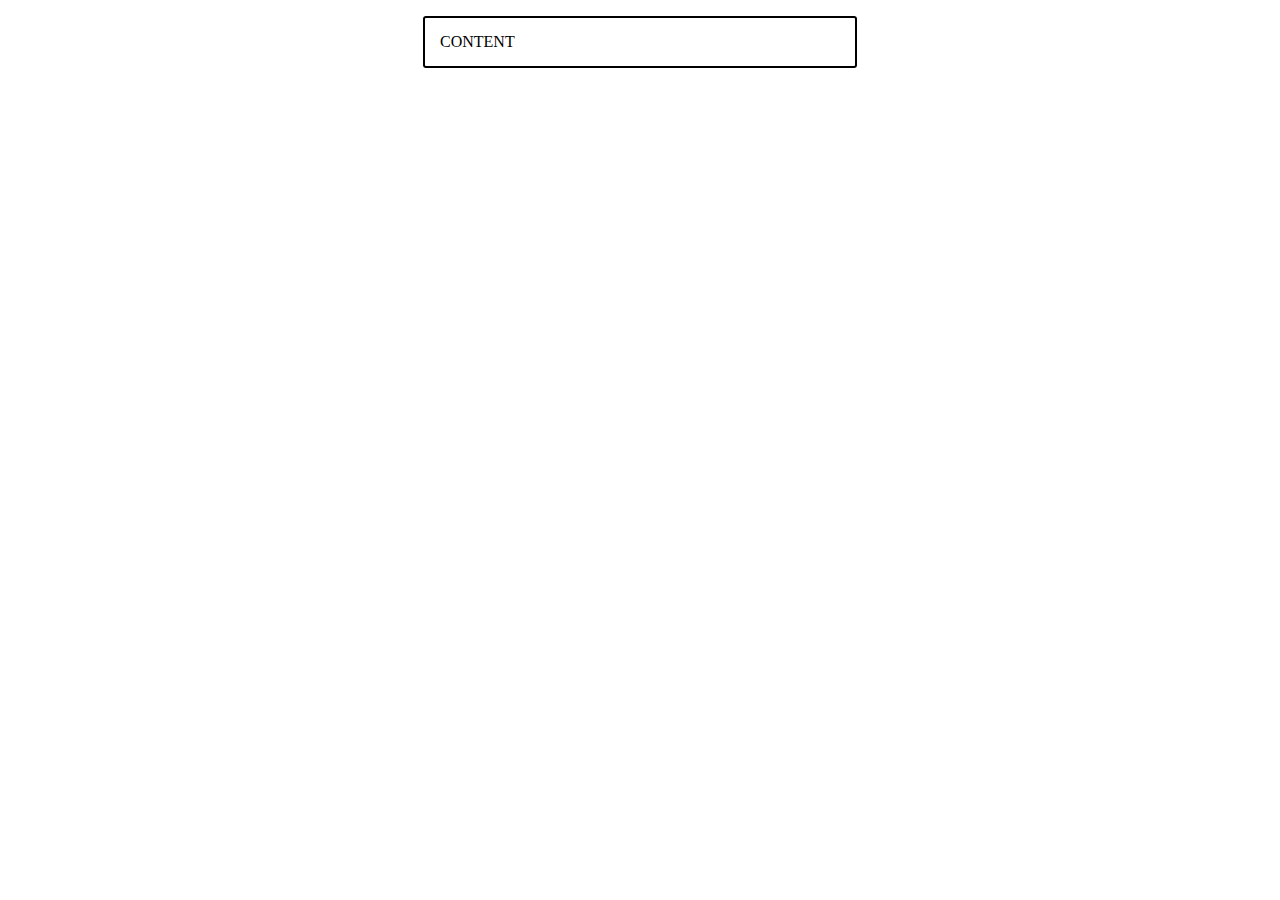
==== index.html @ b2225e56 "initial iframe setup" ====
<html>
    <head>
    </head>
    <body>
        <div style="text-align: center; height: 500px;">
            <iframe id="iframe" src="./creditscore/creditscore.html" style="width:100%; height: 100%;" scrolling="no" frameborder="0" title="Credit Score Calculator"></iframe>
        </div>
    </body>
</html>
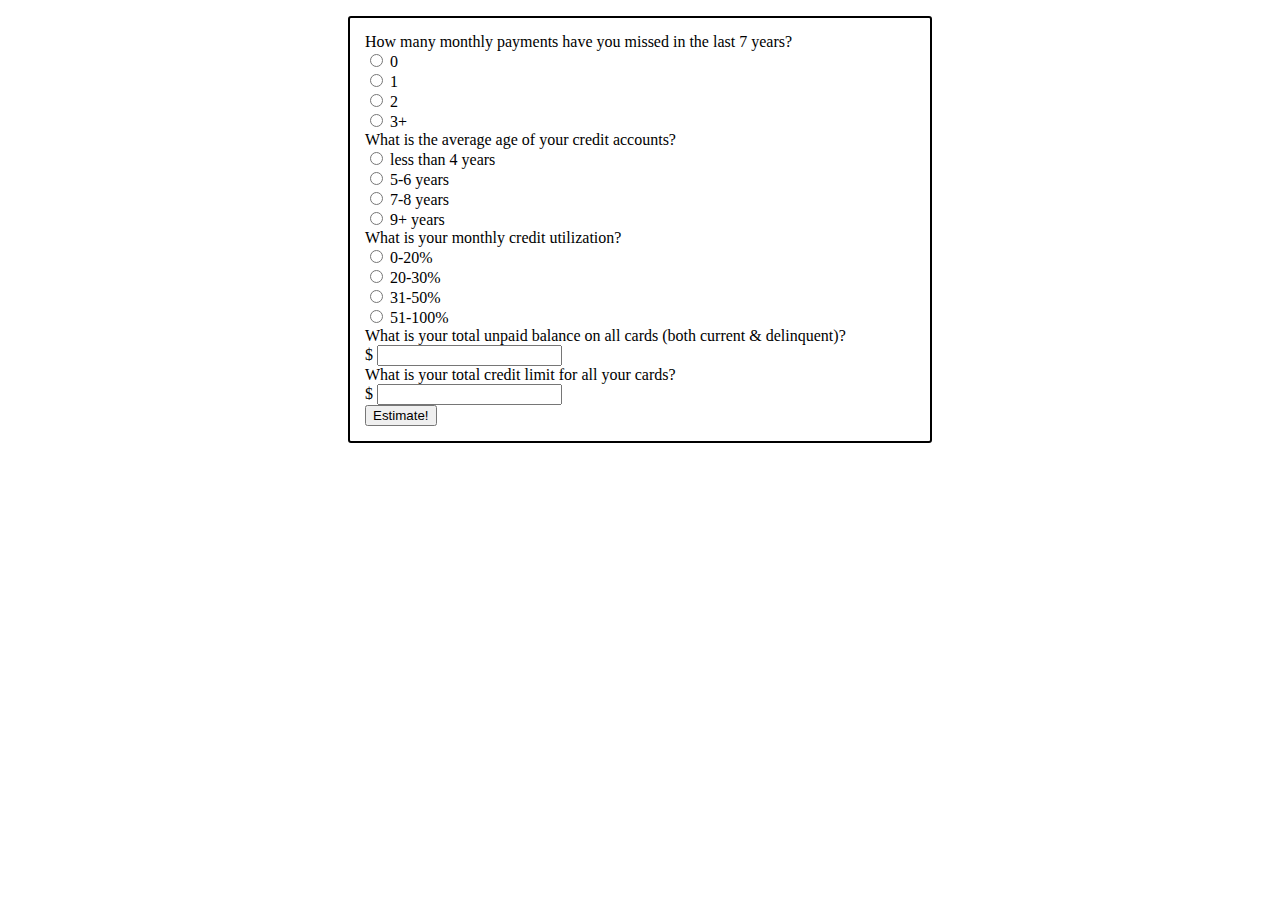
==== commit 3bb05dbe: "basic form done" ====
--- a/index.html
+++ b/index.html
@@ -2,7 +2,7 @@
     <head>
     </head>
     <body>
-        <div style="text-align: center; height: 500px;">
+        <div style="text-align: center; height: 700px;">
             <iframe id="iframe" src="./creditscore/creditscore.html" style="width:100%; height: 100%;" scrolling="no" frameborder="0" title="Credit Score Calculator"></iframe>
         </div>
     </body>
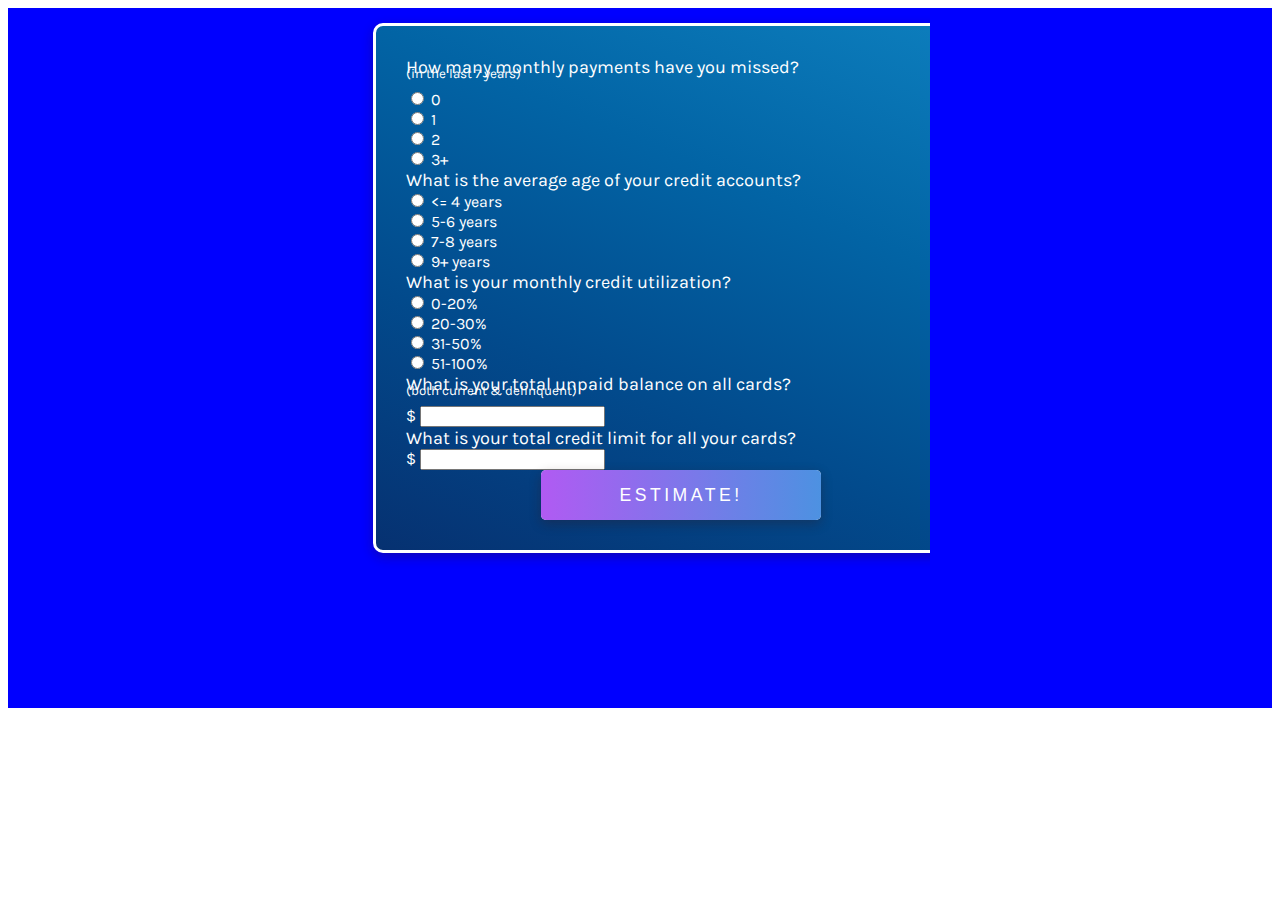
==== commit 16a8d428: "properly embeds" ====
--- a/index.html
+++ b/index.html
@@ -2,8 +2,8 @@
     <head>
     </head>
     <body>
-        <div style="text-align: center; height: 700px;">
-            <iframe id="iframe" src="./creditscore/creditscore.html" style="width:100%; height: 100%;" scrolling="no" frameborder="0" title="Credit Score Calculator"></iframe>
+        <div style="background-color: blue;">
+            <iframe src="./creditscore/creditscore.html" allowtransparency="true" style="display:block; width: 580px; height: 700px; margin-left: auto; margin-right: auto;" scrolling="no" frameborder="0" title="Credit Score Calculator"></iframe>
         </div>
     </body>
 </html>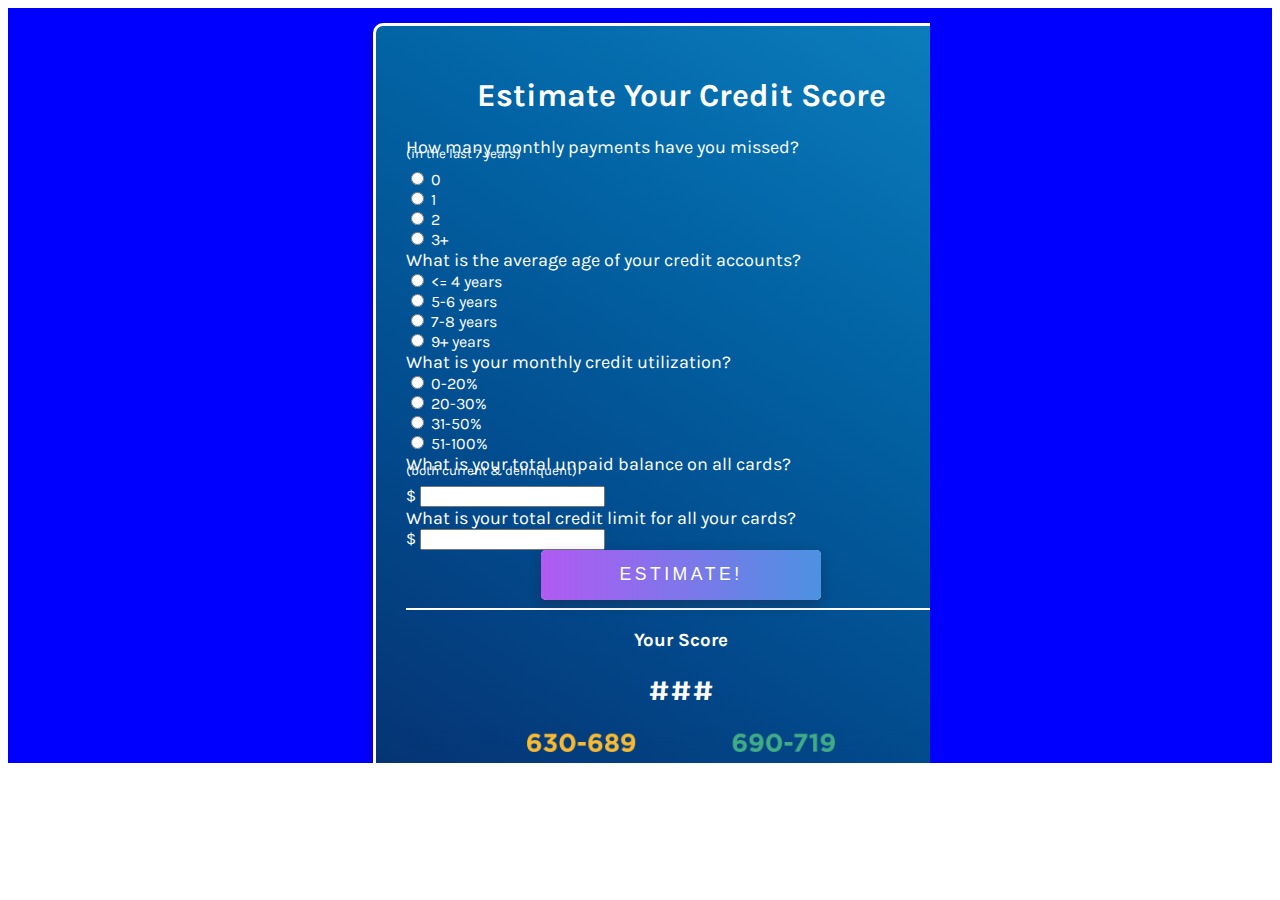
==== commit 8ce8dd9b: "added top bottom sections" ====
--- a/index.html
+++ b/index.html
@@ -3,7 +3,7 @@
     </head>
     <body>
         <div style="background-color: blue;">
-            <iframe src="./creditscore/creditscore.html" allowtransparency="true" style="display:block; width: 580px; height: 700px; margin-left: auto; margin-right: auto;" scrolling="no" frameborder="0" title="Credit Score Calculator"></iframe>
+            <iframe src="./creditscore/creditscore.html" style="display:block; width: 580px; height: 755px; margin-left: auto; margin-right: auto;" scrolling="no" allowtransparency="true" frameborder="0" title="Credit Score Calculator"></iframe>
         </div>
     </body>
 </html>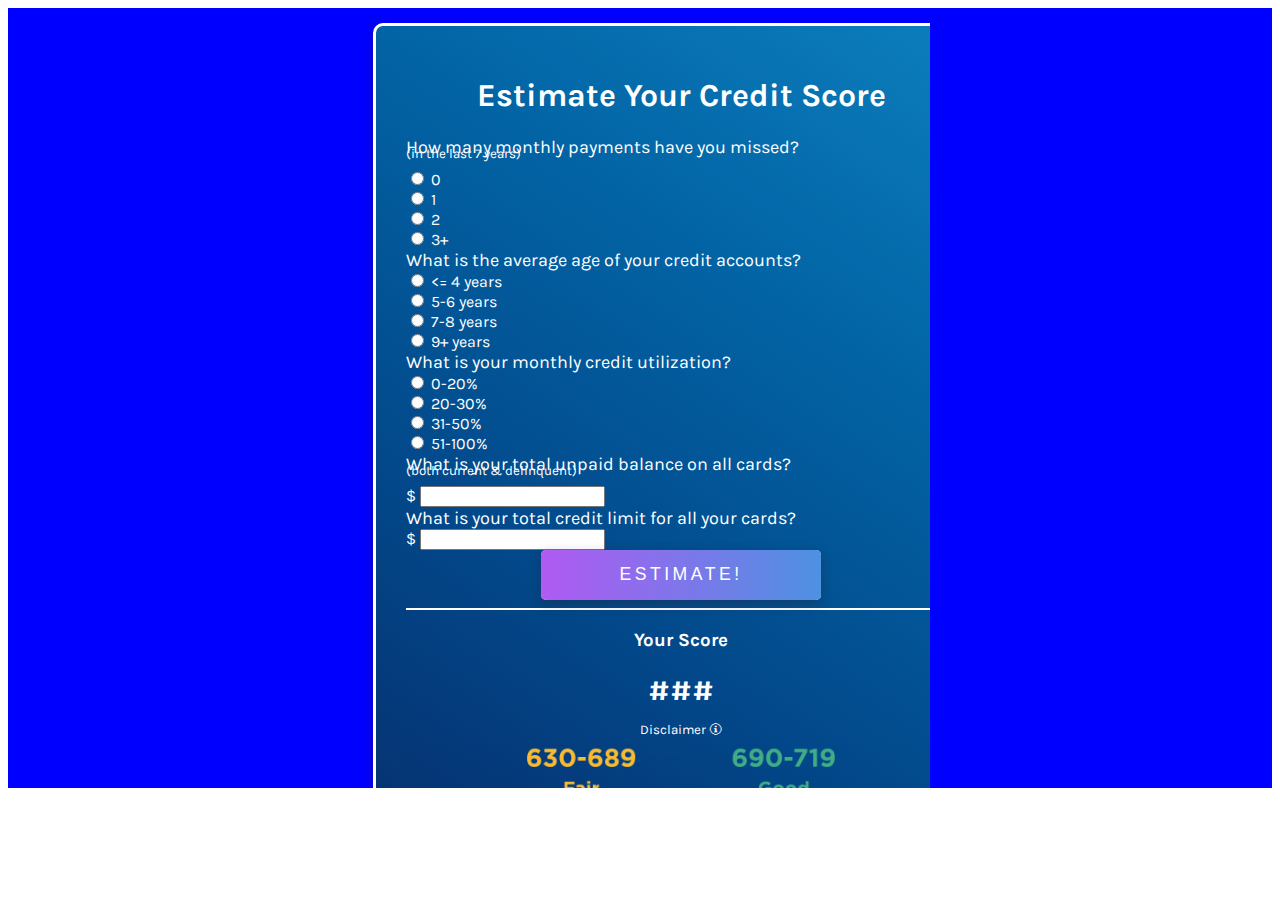
==== commit e8f22b98: "initial js work" ====
--- a/index.html
+++ b/index.html
@@ -3,7 +3,7 @@
     </head>
     <body>
         <div style="background-color: blue;">
-            <iframe src="./creditscore/creditscore.html" style="display:block; width: 580px; height: 755px; margin-left: auto; margin-right: auto;" scrolling="no" allowtransparency="true" frameborder="0" title="Credit Score Calculator"></iframe>
+            <iframe src="./creditscore/creditscore.html" style="display:block; width: 580px; height: 780px; margin-left: auto; margin-right: auto;" scrolling="no" allowtransparency="true" frameborder="0" title="Credit Score Calculator"></iframe>
         </div>
     </body>
 </html>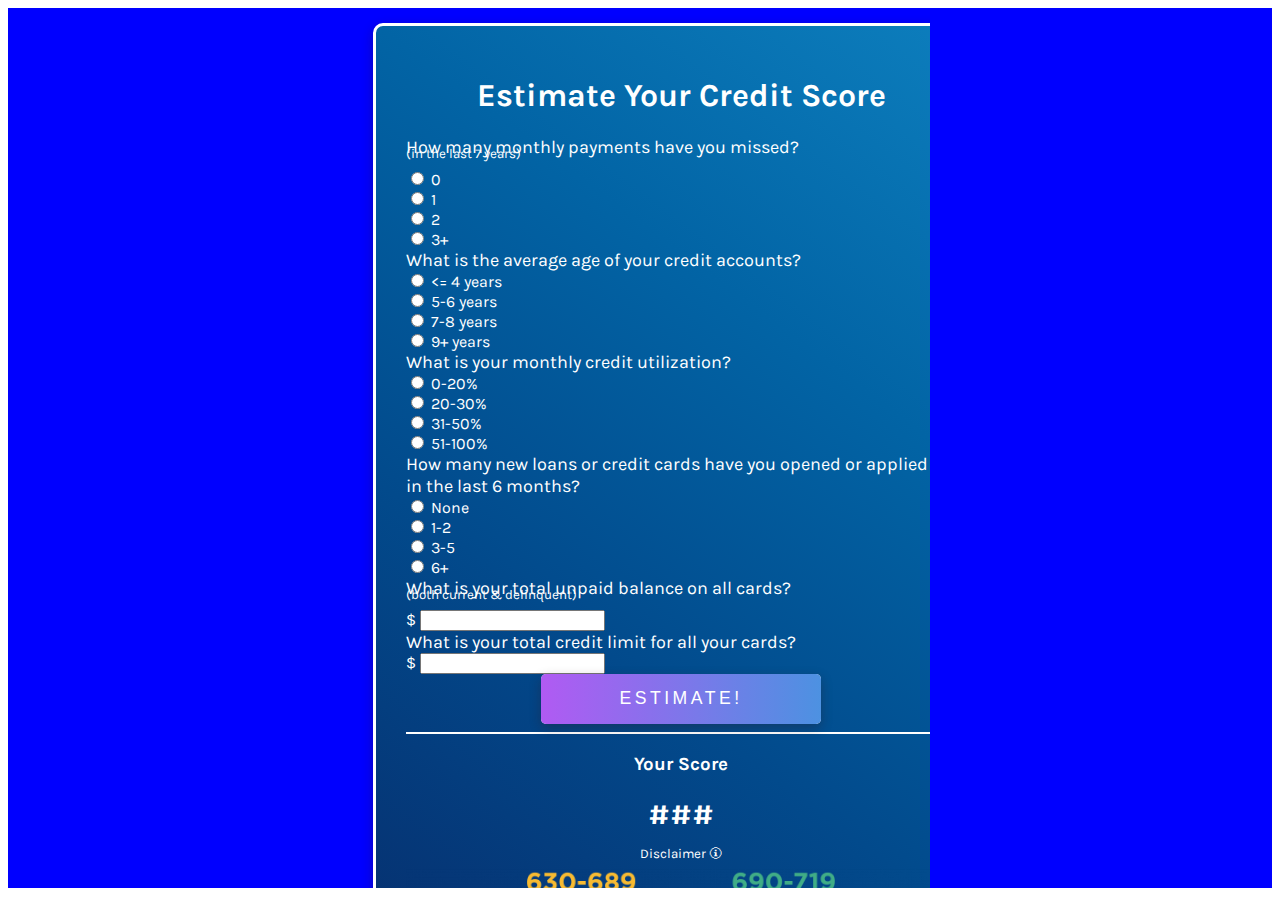
==== commit 44e9bfaa: "added new loans/cards question" ====
--- a/index.html
+++ b/index.html
@@ -3,7 +3,7 @@
     </head>
     <body>
         <div style="background-color: blue;">
-            <iframe src="./creditscore/creditscore.html" style="display:block; width: 580px; height: 780px; margin-left: auto; margin-right: auto;" scrolling="no" allowtransparency="true" frameborder="0" title="Credit Score Calculator"></iframe>
+            <iframe src="./creditscore/creditscore.html" style="display:block; width: 580px; height: 880px; margin-left: auto; margin-right: auto;" scrolling="no" allowtransparency="true" frameborder="0" title="Credit Score Calculator"></iframe>
         </div>
     </body>
 </html>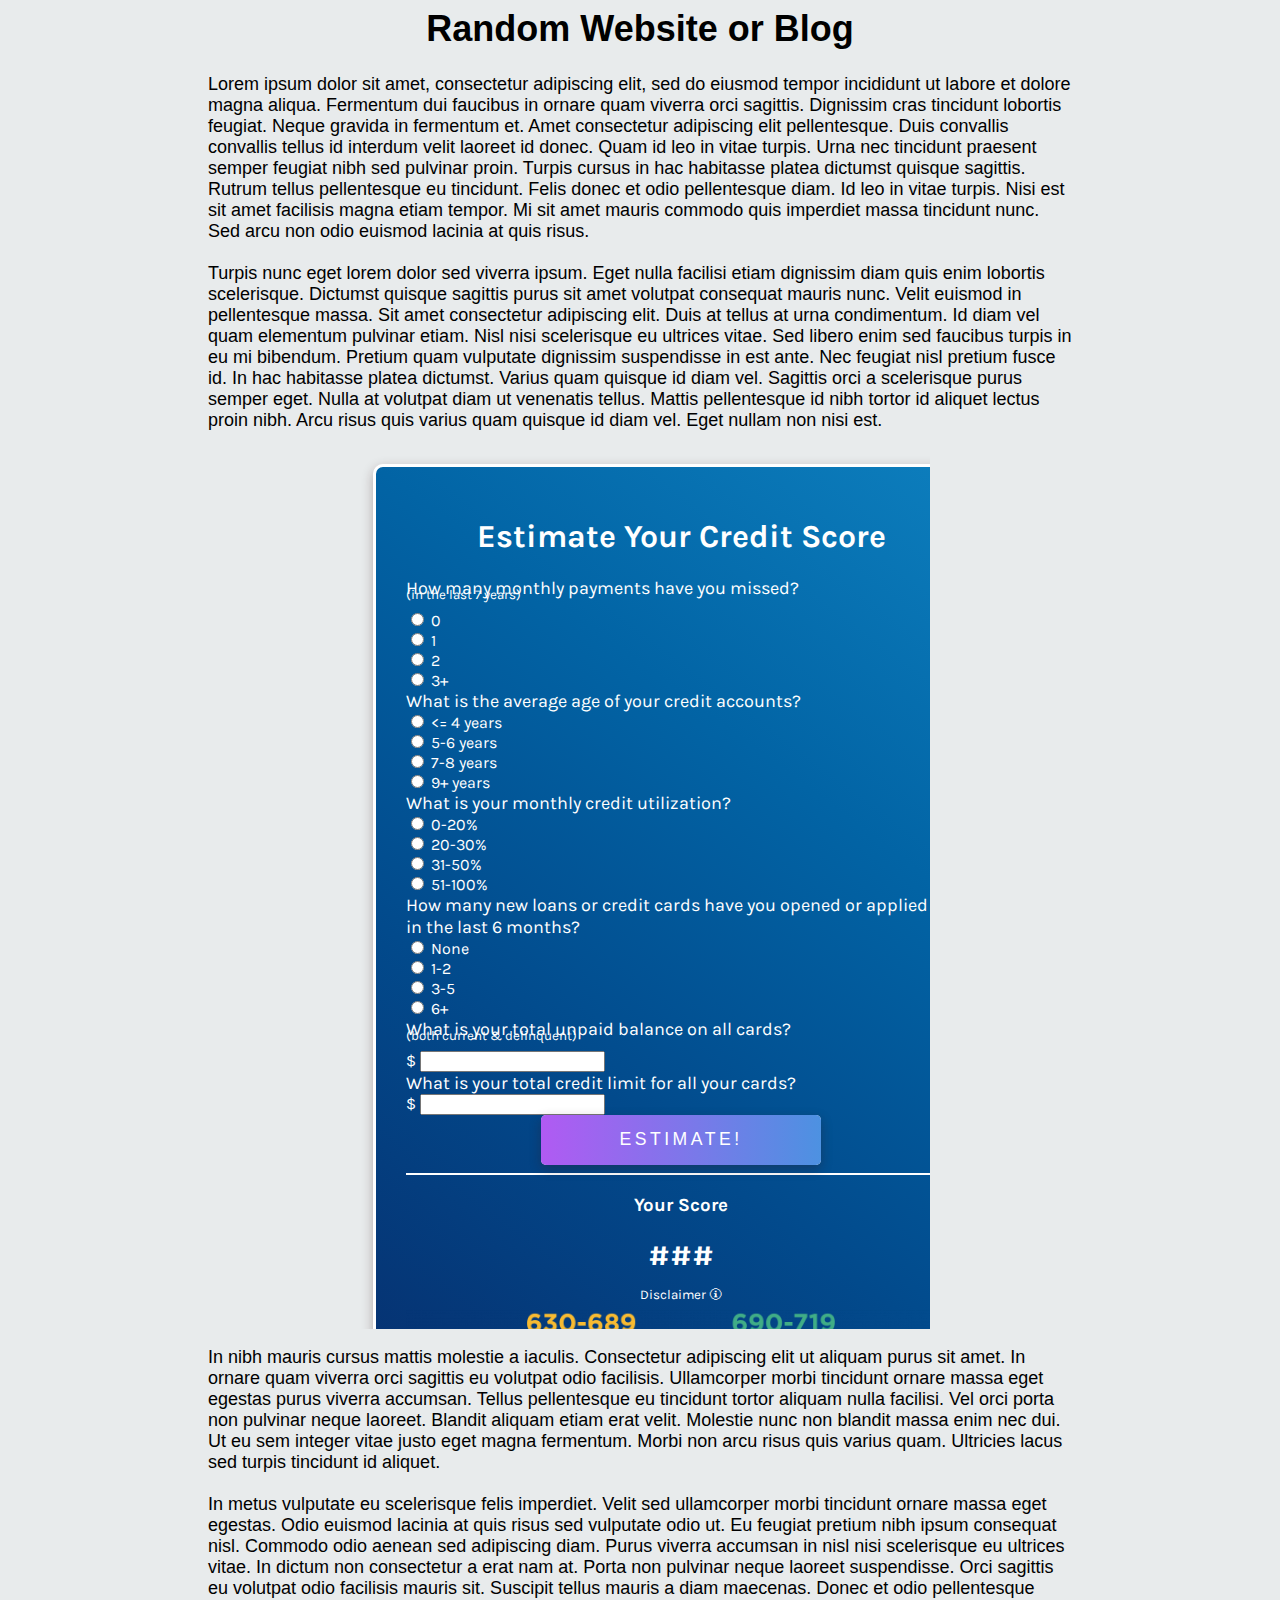
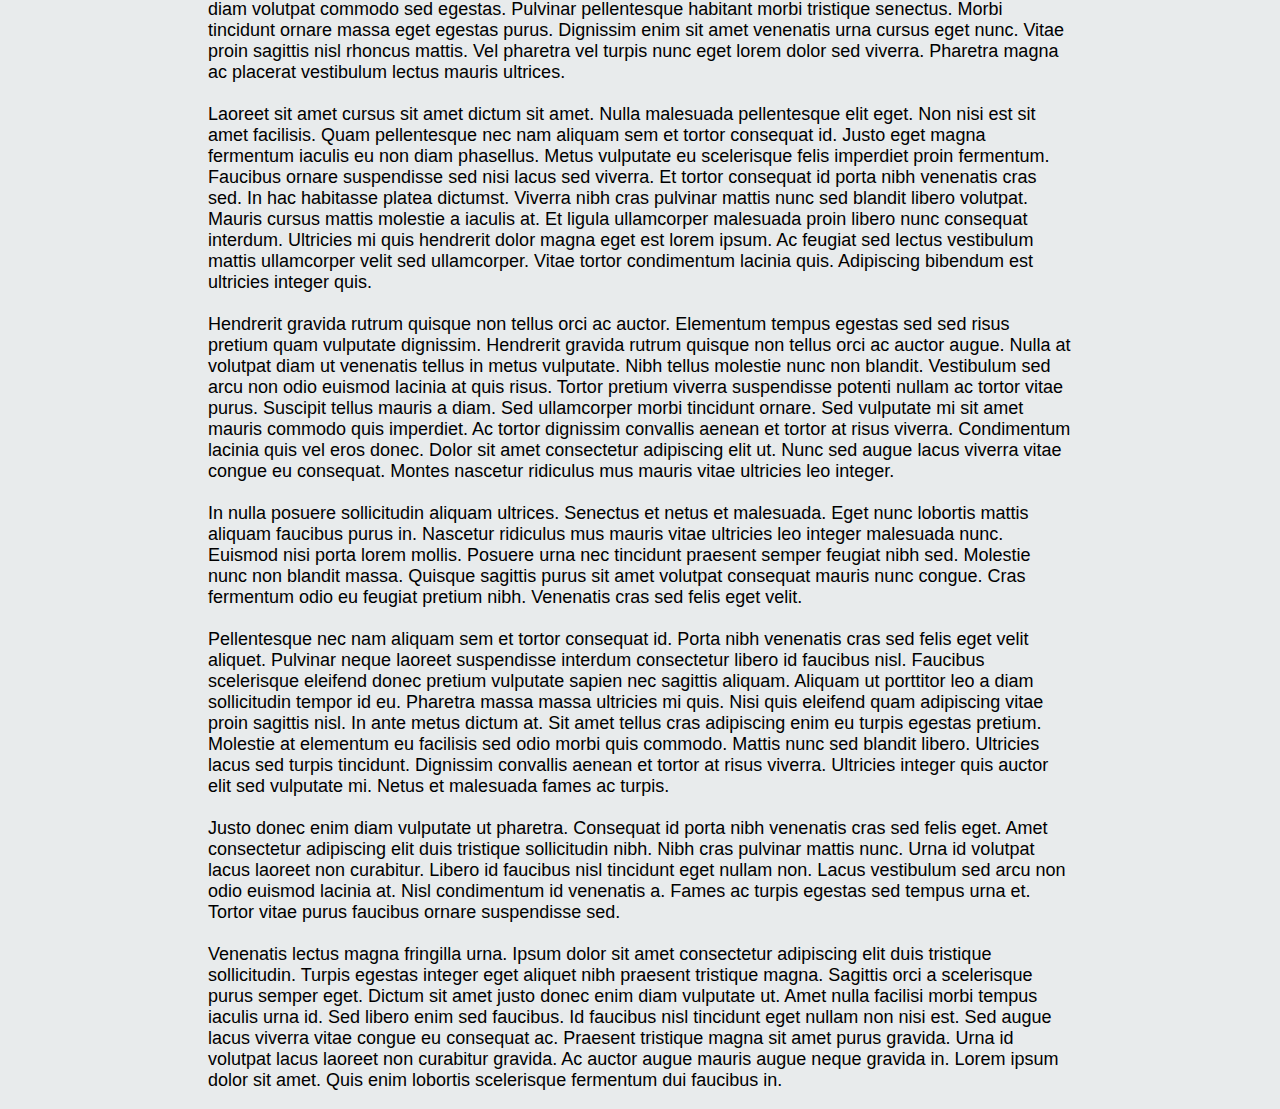
==== commit 7bc820ff: "demo page" ====
--- a/index.html
+++ b/index.html
@@ -1,9 +1,40 @@
 <html>
     <head>
     </head>
-    <body>
-        <div style="background-color: blue;">
+    <body style="background-color: rgb(232, 235, 236); text-align: left; padding-left: 200px; padding-right: 200px; font-family: Arial, Helvetica, sans-serif; font-size: large;">
+        <h1 style="text-align: center;">Random Website or Blog</h1>
+        <p>
+            Lorem ipsum dolor sit amet, consectetur adipiscing elit, sed do eiusmod tempor incididunt ut labore et dolore magna aliqua. Fermentum dui faucibus in ornare quam viverra orci sagittis. Dignissim cras tincidunt lobortis feugiat. Neque gravida in fermentum et. Amet consectetur adipiscing elit pellentesque. Duis convallis convallis tellus id interdum velit laoreet id donec. Quam id leo in vitae turpis. Urna nec tincidunt praesent semper feugiat nibh sed pulvinar proin. Turpis cursus in hac habitasse platea dictumst quisque sagittis. Rutrum tellus pellentesque eu tincidunt. Felis donec et odio pellentesque diam. Id leo in vitae turpis. Nisi est sit amet facilisis magna etiam tempor. Mi sit amet mauris commodo quis imperdiet massa tincidunt nunc. Sed arcu non odio euismod lacinia at quis risus.
+            <br>
+            <br>
+            Turpis nunc eget lorem dolor sed viverra ipsum. Eget nulla facilisi etiam dignissim diam quis enim lobortis scelerisque. Dictumst quisque sagittis purus sit amet volutpat consequat mauris nunc. Velit euismod in pellentesque massa. Sit amet consectetur adipiscing elit. Duis at tellus at urna condimentum. Id diam vel quam elementum pulvinar etiam. Nisl nisi scelerisque eu ultrices vitae. Sed libero enim sed faucibus turpis in eu mi bibendum. Pretium quam vulputate dignissim suspendisse in est ante. Nec feugiat nisl pretium fusce id. In hac habitasse platea dictumst. Varius quam quisque id diam vel. Sagittis orci a scelerisque purus semper eget. Nulla at volutpat diam ut venenatis tellus. Mattis pellentesque id nibh tortor id aliquet lectus proin nibh. Arcu risus quis varius quam quisque id diam vel. Eget nullam non nisi est.
+        </p>
+        <div>
             <iframe src="./creditscore/creditscore.html" style="display:block; width: 580px; height: 880px; margin-left: auto; margin-right: auto;" scrolling="no" allowtransparency="true" frameborder="0" title="Credit Score Calculator"></iframe>
         </div>
+        <p>
+            In nibh mauris cursus mattis molestie a iaculis. Consectetur adipiscing elit ut aliquam purus sit amet. In ornare quam viverra orci sagittis eu volutpat odio facilisis. Ullamcorper morbi tincidunt ornare massa eget egestas purus viverra accumsan. Tellus pellentesque eu tincidunt tortor aliquam nulla facilisi. Vel orci porta non pulvinar neque laoreet. Blandit aliquam etiam erat velit. Molestie nunc non blandit massa enim nec dui. Ut eu sem integer vitae justo eget magna fermentum. Morbi non arcu risus quis varius quam. Ultricies lacus sed turpis tincidunt id aliquet.
+            <br>
+            <br>
+            In metus vulputate eu scelerisque felis imperdiet. Velit sed ullamcorper morbi tincidunt ornare massa eget egestas. Odio euismod lacinia at quis risus sed vulputate odio ut. Eu feugiat pretium nibh ipsum consequat nisl. Commodo odio aenean sed adipiscing diam. Purus viverra accumsan in nisl nisi scelerisque eu ultrices vitae. In dictum non consectetur a erat nam at. Porta non pulvinar neque laoreet suspendisse. Orci sagittis eu volutpat odio facilisis mauris sit. Suscipit tellus mauris a diam maecenas. Donec et odio pellentesque diam volutpat commodo sed egestas. Pulvinar pellentesque habitant morbi tristique senectus. Morbi tincidunt ornare massa eget egestas purus. Dignissim enim sit amet venenatis urna cursus eget nunc. Vitae proin sagittis nisl rhoncus mattis. Vel pharetra vel turpis nunc eget lorem dolor sed viverra. Pharetra magna ac placerat vestibulum lectus mauris ultrices.
+            <br>
+            <br>
+            Laoreet sit amet cursus sit amet dictum sit amet. Nulla malesuada pellentesque elit eget. Non nisi est sit amet facilisis. Quam pellentesque nec nam aliquam sem et tortor consequat id. Justo eget magna fermentum iaculis eu non diam phasellus. Metus vulputate eu scelerisque felis imperdiet proin fermentum. Faucibus ornare suspendisse sed nisi lacus sed viverra. Et tortor consequat id porta nibh venenatis cras sed. In hac habitasse platea dictumst. Viverra nibh cras pulvinar mattis nunc sed blandit libero volutpat. Mauris cursus mattis molestie a iaculis at. Et ligula ullamcorper malesuada proin libero nunc consequat interdum. Ultricies mi quis hendrerit dolor magna eget est lorem ipsum. Ac feugiat sed lectus vestibulum mattis ullamcorper velit sed ullamcorper. Vitae tortor condimentum lacinia quis. Adipiscing bibendum est ultricies integer quis.
+            <br>
+            <br>
+            Hendrerit gravida rutrum quisque non tellus orci ac auctor. Elementum tempus egestas sed sed risus pretium quam vulputate dignissim. Hendrerit gravida rutrum quisque non tellus orci ac auctor augue. Nulla at volutpat diam ut venenatis tellus in metus vulputate. Nibh tellus molestie nunc non blandit. Vestibulum sed arcu non odio euismod lacinia at quis risus. Tortor pretium viverra suspendisse potenti nullam ac tortor vitae purus. Suscipit tellus mauris a diam. Sed ullamcorper morbi tincidunt ornare. Sed vulputate mi sit amet mauris commodo quis imperdiet. Ac tortor dignissim convallis aenean et tortor at risus viverra. Condimentum lacinia quis vel eros donec. Dolor sit amet consectetur adipiscing elit ut. Nunc sed augue lacus viverra vitae congue eu consequat. Montes nascetur ridiculus mus mauris vitae ultricies leo integer.
+            <br>
+            <br>
+            In nulla posuere sollicitudin aliquam ultrices. Senectus et netus et malesuada. Eget nunc lobortis mattis aliquam faucibus purus in. Nascetur ridiculus mus mauris vitae ultricies leo integer malesuada nunc. Euismod nisi porta lorem mollis. Posuere urna nec tincidunt praesent semper feugiat nibh sed. Molestie nunc non blandit massa. Quisque sagittis purus sit amet volutpat consequat mauris nunc congue. Cras fermentum odio eu feugiat pretium nibh. Venenatis cras sed felis eget velit.
+            <br>
+            <br>
+            Pellentesque nec nam aliquam sem et tortor consequat id. Porta nibh venenatis cras sed felis eget velit aliquet. Pulvinar neque laoreet suspendisse interdum consectetur libero id faucibus nisl. Faucibus scelerisque eleifend donec pretium vulputate sapien nec sagittis aliquam. Aliquam ut porttitor leo a diam sollicitudin tempor id eu. Pharetra massa massa ultricies mi quis. Nisi quis eleifend quam adipiscing vitae proin sagittis nisl. In ante metus dictum at. Sit amet tellus cras adipiscing enim eu turpis egestas pretium. Molestie at elementum eu facilisis sed odio morbi quis commodo. Mattis nunc sed blandit libero. Ultricies lacus sed turpis tincidunt. Dignissim convallis aenean et tortor at risus viverra. Ultricies integer quis auctor elit sed vulputate mi. Netus et malesuada fames ac turpis.
+            <br>
+            <br>
+            Justo donec enim diam vulputate ut pharetra. Consequat id porta nibh venenatis cras sed felis eget. Amet consectetur adipiscing elit duis tristique sollicitudin nibh. Nibh cras pulvinar mattis nunc. Urna id volutpat lacus laoreet non curabitur. Libero id faucibus nisl tincidunt eget nullam non. Lacus vestibulum sed arcu non odio euismod lacinia at. Nisl condimentum id venenatis a. Fames ac turpis egestas sed tempus urna et. Tortor vitae purus faucibus ornare suspendisse sed.
+            <br>
+            <br>
+            Venenatis lectus magna fringilla urna. Ipsum dolor sit amet consectetur adipiscing elit duis tristique sollicitudin. Turpis egestas integer eget aliquet nibh praesent tristique magna. Sagittis orci a scelerisque purus semper eget. Dictum sit amet justo donec enim diam vulputate ut. Amet nulla facilisi morbi tempus iaculis urna id. Sed libero enim sed faucibus. Id faucibus nisl tincidunt eget nullam non nisi est. Sed augue lacus viverra vitae congue eu consequat ac. Praesent tristique magna sit amet purus gravida. Urna id volutpat lacus laoreet non curabitur gravida. Ac auctor augue mauris augue neque gravida in. Lorem ipsum dolor sit amet. Quis enim lobortis scelerisque fermentum dui faucibus in.
+        </p>
     </body>
 </html>